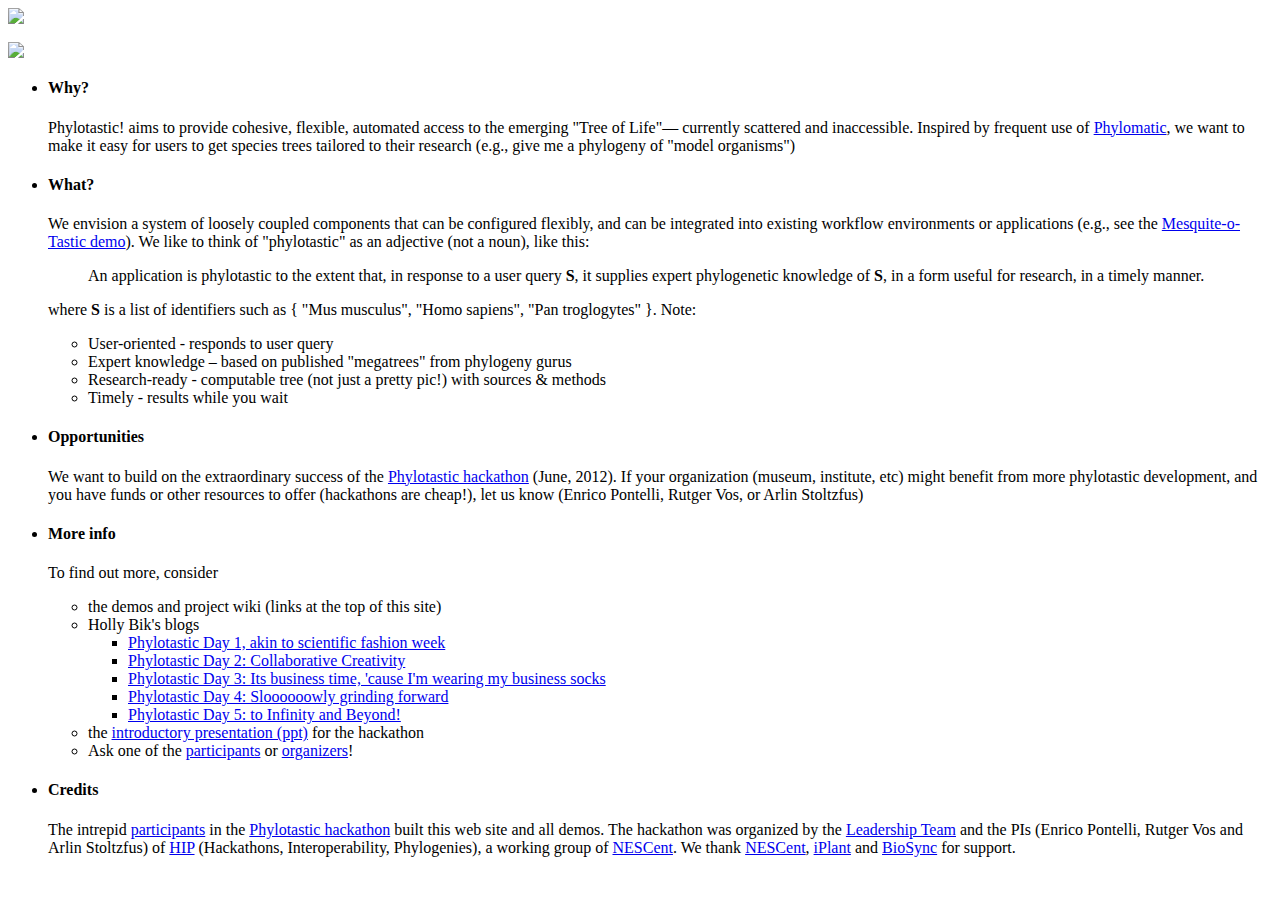
==== about.html @ c0a2b73f "tweak language" ====
<!DOCTYPE html PUBLIC "-//W3C//DTD HTML 4.01 Transitional//EN"
   "http://www.w3.org/TR/html4/loose.dtd">

<html lang="en">
<head>
	<meta http-equiv="Content-Type" content="text/html; charset=utf-8">
	<title>About the phylotastic project</title>
	<link rel="stylesheet" type="text/css" href="css/phylotastic.css">
</head>
<body>
<div class="wrapper clearfix">
<div class="header"><a href="./index.html"><img src="images/Phylotastic_logo.png"></a></div>
<div class="maincol">
	<br>
	<img src="images/about_black.png">
<ul class="demolist">
  <li> <h4>Why?</h4>
    <p>Phylotastic! aims to provide cohesive, flexible, automated access to the emerging "Tree of Life"— currently scattered and inaccessible.  Inspired by frequent use of <a href="http://phylodiversity.net/phylomatic/">Phylomatic</a>, we want to make it easy for users to get species trees tailored to their research (e.g., give me a phylogeny of "model organisms")</p>
</li>  
<li><h4>What?</h4>
    <p>We envision a system of loosely coupled components that can be configured flexibly, and can be integrated into existing workflow environments or applications (e.g., see the <a href="http://youtu.be/Lak-zjwFuhQ">Mesquite-o-Tastic demo</a>). We like to think of "phylotastic" as an adjective (not a noun), like this:</p> 

<blockquote>
An application is phylotastic to the extent that, in response to a user query <b>S</b>, it supplies expert phylogenetic knowledge of <b>S</b>, in a form useful for research, in a timely manner.   
</blockquote>

<p> where <b>S</b> is a list of identifiers such as { "Mus musculus", "Homo sapiens", "Pan troglogytes" }.  Note: </p>
<ul class="littleul">
<li>User-oriented - responds to user query
<li>Expert knowledge – based on published "megatrees" from phylogeny gurus
<li>Research-ready - computable tree (not just a pretty pic!) with sources & methods
<li>Timely - results while you wait 
</ul>
</li>
<li><h4>Opportunities</h4>
    <p>We want to build on the extraordinary success of the  <a href="http://www.evoio.org/wiki/Phylotastic">Phylotastic hackathon</a> (June, 2012).  If your organization (museum, institute, etc) might benefit from more phylotastic development, and you have funds or other resources to offer (hackathons are cheap!), let us know (Enrico Pontelli, Rutger Vos, or Arlin Stoltzfus)</p></li>

<li><h4>More info</h4>
	<p>To find out more, consider</p>
	<ul class="littleul">
	<li>the demos and project wiki (links at the top of this site)
	<li>Holly Bik's blogs 
<ul>
<li><a href=3D"http://scientificcouture.blogspot.com/2012/06/phylotastic-hackathon-akin-to.html">Phylotastic Day 1, akin to scientific fashion week</a></li>
<li><a href=3D"http://scientificcouture.blogspot.com/2012/06/phylotastic-day-2-collaborative.html">Phylotastic Day 2: Collaborative Creativity</a></li>
<li><a href=3D"http://scientificcouture.blogspot.com/2012/06/phylotastic-day-3-its-business-time.html">Phylotastic Day 3: Its business time, 'cause I'm wearing my business socks</a></li>
<li><a href=3D"http://scientificcouture.blogspot.com/2012/=
06/phylotastic-day-4-slooowly-grinding.html">Phylotastic Day 4: Sloooooowly grinding forward</a></li>
<li><a href=3D"http://scientificcouture.blogspot.com/2012/07/phylotastic-day-5-to-infinity-and.html">Phylotastic Day 5: to Infinity and Beyond!</a></li>
</ul>
		<li>the <a href="http://dl.dropbox.com/u/7727158/PhylotasticIntro/Phylotastic_intro_arlin.ppt">introductory presentation (ppt)</a> for the hackathon
	<li>Ask one of the <a href="http://www.evoio.org/wiki/PhylotasticParticipants">participants</a> or <a href="http://www.evoio.org/wiki/HIP#Leadership_Team">organizers</a>!
	</ul>
	
</li>
<li><h4>Credits</h4>
    <p>The intrepid <a href="http://www.evoio.org/wiki/PhylotasticParticipants">participants</a> in the <a href="http://www.evoio.org/wiki/Phylotastic">Phylotastic hackathon</a> built this web site and all demos. The hackathon was organized by the <a href="http://www.evoio.org/wiki/HIP#Leadership_Team">Leadership Team</a> and the PIs (Enrico Pontelli, Rutger Vos and Arlin Stoltzfus) of <a href="http://www.evoio.org/wiki/HIP">HIP</a> (Hackathons, Interoperability, Phylogenies), a working group of <a href="http://www.nescent.org">NESCent</a>.  We thank <a href="http://www.nescent.org">NESCent</a>, <a href="http://www.iplantcollaborative.org">iPlant</a> and <a href="http://synthesis.eol.org/">BioSync</a> for support.  </p>
</li>
</ul>
</div>
</div>
</body>
</html>
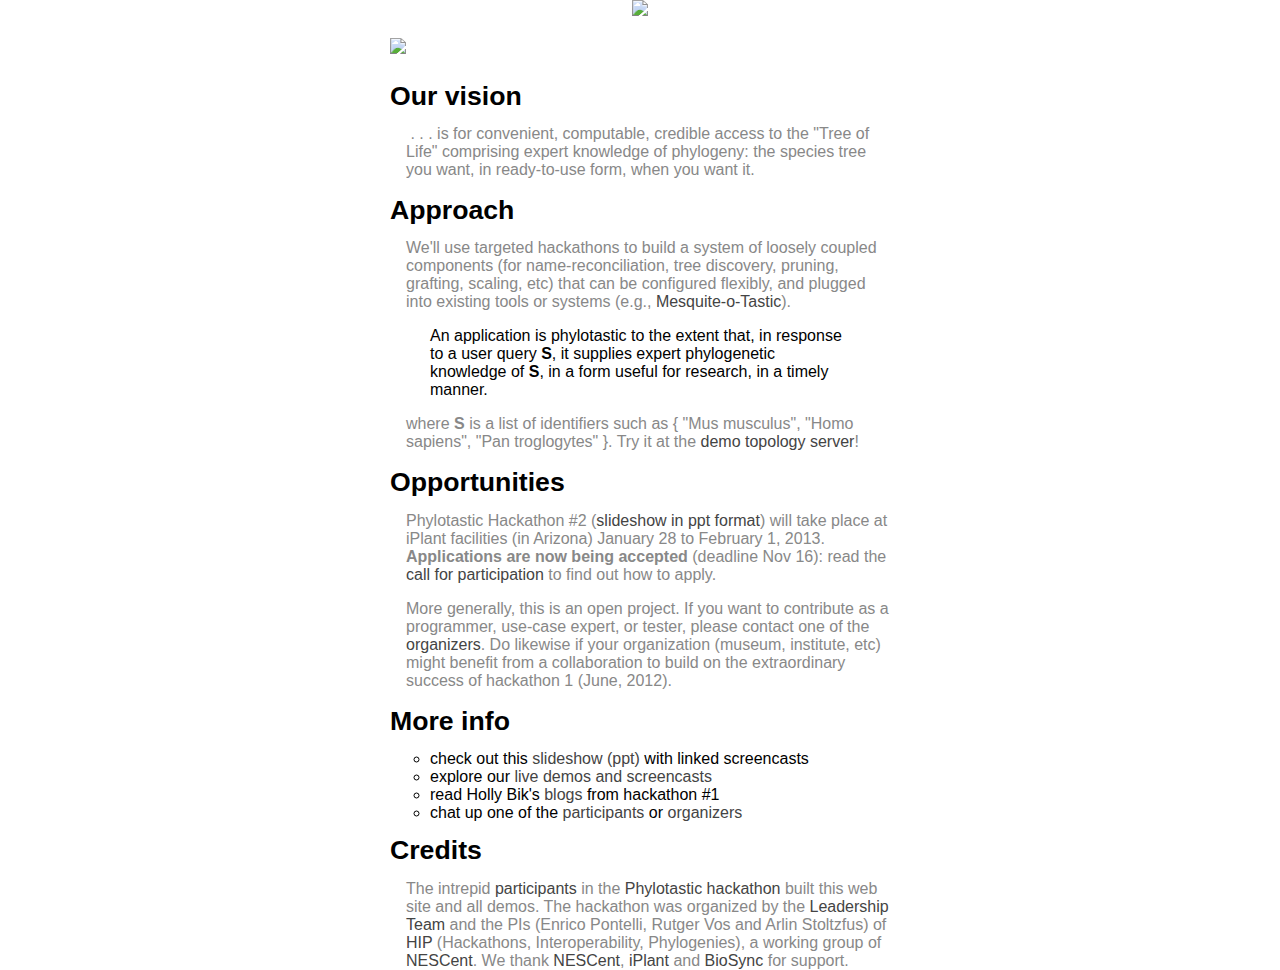
==== commit 6cf02666: "fixing css" ====
--- a/about.html
+++ b/about.html
@@ -14,48 +14,37 @@
 	<br>
 	<img src="images/about_black.png">
 <ul class="demolist">
-  <li> <h4>Why?</h4>
-    <p>Phylotastic! aims to provide cohesive, flexible, automated access to the emerging "Tree of Life"— currently scattered and inaccessible.  Inspired by frequent use of <a href="http://phylodiversity.net/phylomatic/">Phylomatic</a>, we want to make it easy for users to get species trees tailored to their research (e.g., give me a phylogeny of "model organisms")</p>
+  <li> <h4>Our vision</h4>
+    <p> . . . is for convenient, computable, credible access to the "Tree of Life" comprising expert knowledge of phylogeny: the species tree you want, in ready-to-use form, when you want it.</p>
 </li>  
-<li><h4>What?</h4>
-    <p>We envision a system of loosely coupled components that can be configured flexibly, and can be integrated into existing workflow environments or applications (e.g., see the <a href="http://youtu.be/Lak-zjwFuhQ">Mesquite-o-Tastic demo</a>). We like to think of "phylotastic" as an adjective (not a noun), like this:</p> 
+<li><h4>Approach</h4>
+    <p>We'll use targeted hackathons to build a system of loosely coupled components (for name-reconciliation, tree discovery, pruning, grafting, scaling, etc) that can be configured flexibly, and plugged into existing tools or systems (e.g., <a href="http://youtu.be/fdMQOVdQ8eM">Mesquite-o-Tastic</a>).</p> 
 
 <blockquote>
 An application is phylotastic to the extent that, in response to a user query <b>S</b>, it supplies expert phylogenetic knowledge of <b>S</b>, in a form useful for research, in a timely manner.   
 </blockquote>
 
-<p> where <b>S</b> is a list of identifiers such as { "Mus musculus", "Homo sapiens", "Pan troglogytes" }.  Note: </p>
-<ul class="littleul">
-<li>User-oriented - responds to user query
-<li>Expert knowledge – based on published "megatrees" from phylogeny gurus
-<li>Research-ready - computable tree (not just a pretty pic!) with sources & methods
-<li>Timely - results while you wait 
-</ul>
+<p> where <b>S</b> is a list of identifiers such as { "Mus musculus", "Homo sapiens", "Pan troglogytes" }.  Try it at the <a href="http://phylotastic-wg.nescent.org/script/phylotastic.cgi">demo topology server</a>! 
 </li>
 <li><h4>Opportunities</h4>
-    <p>We want to build on the extraordinary success of the  <a href="http://www.evoio.org/wiki/Phylotastic">Phylotastic hackathon</a> (June, 2012).  If your organization (museum, institute, etc) might benefit from more phylotastic development, and you have funds or other resources to offer (hackathons are cheap!), let us know (Enrico Pontelli, Rutger Vos, or Arlin Stoltzfus)</p></li>
+    <p>Phylotastic Hackathon #2 (<a href="http://dl.dropbox.com/u/7727158/Phylotastic_hackathon2.ppt">slideshow in ppt format</a>) will take place at iPlant facilities (in Arizona) January 28 to February 1, 2013.  <strong>Applications are now being accepted</strong> (deadline Nov 16): read the <a href="http://bit.ly/Rs8U4k">call for participation</a> to find out how to apply. 
+    <p>More generally, this is an open project.  If you want to contribute as a programmer, use-case expert, or tester, please contact one of the <a href="http://www.evoio.org/wiki/HIP#Leadership_Team">organizers</a>.  Do likewise if your organization (museum, institute, etc) might benefit from a collaboration to build on the extraordinary success of hackathon 1 (June, 2012).</p></li>
 
 <li><h4>More info</h4>
-	<p>To find out more, consider</p>
 	<ul class="littleul">
-	<li>the demos and project wiki (links at the top of this site)
-	<li>Holly Bik's blogs 
-<ul>
-<li><a href=3D"http://scientificcouture.blogspot.com/2012/06/phylotastic-hackathon-akin-to.html">Phylotastic Day 1, akin to scientific fashion week</a></li>
-<li><a href=3D"http://scientificcouture.blogspot.com/2012/06/phylotastic-day-2-collaborative.html">Phylotastic Day 2: Collaborative Creativity</a></li>
-<li><a href=3D"http://scientificcouture.blogspot.com/2012/06/phylotastic-day-3-its-business-time.html">Phylotastic Day 3: Its business time, 'cause I'm wearing my business socks</a></li>
-<li><a href=3D"http://scientificcouture.blogspot.com/2012/=
-06/phylotastic-day-4-slooowly-grinding.html">Phylotastic Day 4: Sloooooowly grinding forward</a></li>
-<li><a href=3D"http://scientificcouture.blogspot.com/2012/07/phylotastic-day-5-to-infinity-and.html">Phylotastic Day 5: to Infinity and Beyond!</a></li>
-</ul>
-		<li>the <a href="http://dl.dropbox.com/u/7727158/PhylotasticIntro/Phylotastic_intro_arlin.ppt">introductory presentation (ppt)</a> for the hackathon
-	<li>Ask one of the <a href="http://www.evoio.org/wiki/PhylotasticParticipants">participants</a> or <a href="http://www.evoio.org/wiki/HIP#Leadership_Team">organizers</a>!
+	<li>check out this <a href="http://dl.dropbox.com/u/7727158/Phylotastic_hackathon2.ppt">slideshow (ppt)</a> with linked screencasts
+	<li>explore our <a href="http://www.phylotastic.org/demos">live demos and screencasts</a> 
+	<li>read Holly Bik's <a href="http://scientificcouture.blogspot.com/search?q=phylotastic">blogs</a> from hackathon #1
+		
+	<li>chat up one of the <a href="http://www.evoio.org/wiki/PhylotasticParticipants">participants</a> or <a href="http://www.evoio.org/wiki/HIP#Leadership_Team">organizers</a>
 	</ul>
 	
 </li>
 <li><h4>Credits</h4>
     <p>The intrepid <a href="http://www.evoio.org/wiki/PhylotasticParticipants">participants</a> in the <a href="http://www.evoio.org/wiki/Phylotastic">Phylotastic hackathon</a> built this web site and all demos. The hackathon was organized by the <a href="http://www.evoio.org/wiki/HIP#Leadership_Team">Leadership Team</a> and the PIs (Enrico Pontelli, Rutger Vos and Arlin Stoltzfus) of <a href="http://www.evoio.org/wiki/HIP">HIP</a> (Hackathons, Interoperability, Phylogenies), a working group of <a href="http://www.nescent.org">NESCent</a>.  We thank <a href="http://www.nescent.org">NESCent</a>, <a href="http://www.iplantcollaborative.org">iPlant</a> and <a href="http://synthesis.eol.org/">BioSync</a> for support.  </p>
 </li>
+<p> 
+</p>
 </ul>
 </div>
 </div>
--- a/css/phylotastic.css
+++ b/css/phylotastic.css
@@ -0,0 +1,133 @@
+body, html {
+    font-family: Helvetica;
+    font-size: 14pt;
+    width: 100%;
+    height: 100%;
+    margin: 0;
+    padding: 0;
+    text-align: center;
+}
+
+h4 {
+    font-size: 20pt;
+    margin: .5em 0;
+}
+
+div.wrapper {
+    width: 100%;
+    height: 100%;
+    margin: 0;
+    padding: 0;
+	text-align: center;
+}
+
+div.maincol {
+    width: 500px;
+    text-align: left;
+    margin: auto;
+}
+
+div.navwrapper {
+    left:50%;
+}
+
+ul.demolist {
+    padding-left: 0;
+    font-family: Helvetica;
+    font-size: 20pt;
+    list-style-type: none;
+}
+
+ul.demolist li {
+    
+}
+
+ul.demolist li p{
+    margin-left: 1em;
+    margin-top: 5px;
+    font-size: 12pt;
+    color: #888;
+}
+
+ul.demolist li a{
+    text-decoration: none;
+    color: #444;
+}
+
+ul.demolist li a:hover{
+    color: #7AC943;
+}
+
+ul.nav {
+    width: 100%;
+    list-style-type: none;
+    display: block;
+    margin: auto;
+}
+
+ul.nav li {
+    display:inline;
+    float: left;
+    margin: 1em;
+/*    padding: 0;*/
+}
+
+ul.nav li a {
+    background-color: #000;
+    display:inline-block;
+}
+
+ul.nav li a:hover {
+    background-color: #7AC943;
+}
+
+ul.littleul {
+    font-size: 12pt;
+/*    list-style-type: none;*/
+}
+
+blockquote {
+    font-size: 12pt;
+}
+
+div.centered {
+    float: left;
+/*    position: absolute; top:50%; width: 100%;*/
+}
+
+img.logo {
+    margin: auto;
+    z-index:-1;
+    margin-top: 108px;
+}
+
+div#accordion {
+    height: 50%;
+    width:79%;
+    position: absolute;
+    z-index: 3;
+}
+
+#tabs { min-height: 600px; height: 95%; background: #eee;} 
+	.tabs-bottom { position: relative; } 
+	.tabs-bottom .ui-tabs-panel { /*height: 140px;*/ overflow: auto; } 
+	.tabs-bottom .ui-tabs-nav { position: absolute !important; left: 0; bottom: 0; right:0; padding: 0 0.2em 0 0; } 
+	.tabs-bottom .ui-tabs-nav li { margin-top: -2px !important; margin-bottom: 1px !important; border-top: none; border-bottom-width: 1px; }
+	.ui-tabs-selected { margin-top: -3px !important; }
+
+.ui-tabs .ui-tabs-panel {
+    padding-left: 0px;
+    padding-right: 0px;
+}
+
+.clearfix {
+    display: inline-block;
+}
+
+html[xmlns] .clearfix {
+    display: block;
+}
+
+* html .clearfix {
+    height: 1%;
+}
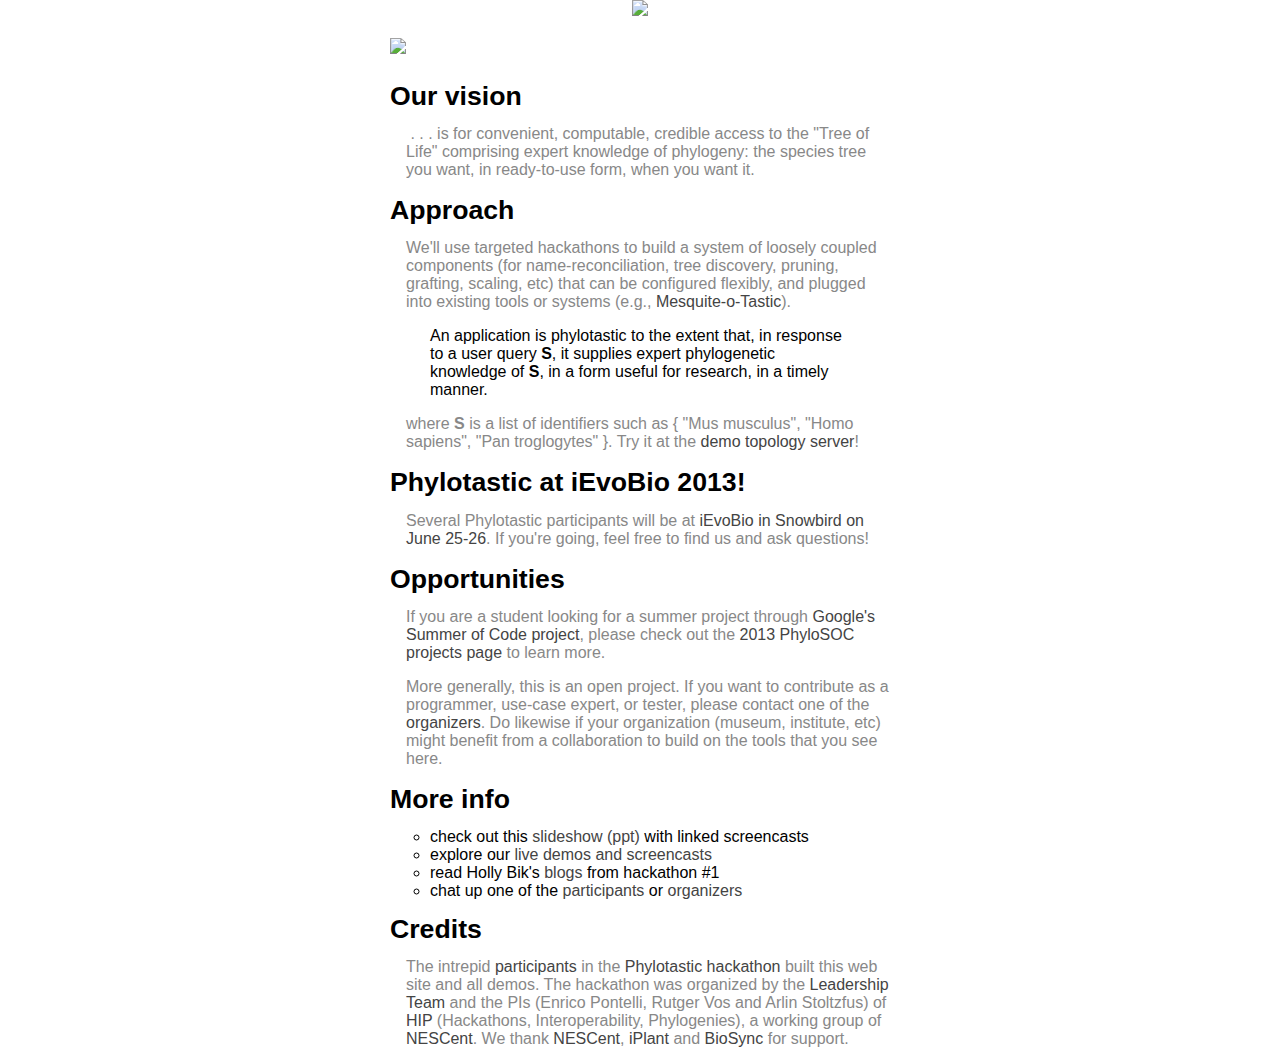
==== commit f7c948ea: "Adding a blurb and link to iEvoBio info" ====
--- a/about.html
+++ b/about.html
@@ -26,9 +26,12 @@
 
 <p> where <b>S</b> is a list of identifiers such as { "Mus musculus", "Homo sapiens", "Pan troglogytes" }.  Try it at the <a href="http://phylotastic-wg.nescent.org/script/phylotastic.cgi">demo topology server</a>! 
 </li>
+<li><h4>Phylotastic at iEvoBio 2013!</h4>
+	<p>Several Phylotastic participants will be at <a href="http://www.evoio.org/wiki/Phylotastic_at_iEvoBio_2013!">iEvoBio in Snowbird on June 25-26</a>. If you're going, feel free to find us and ask questions!</p>
+</li>
 <li><h4>Opportunities</h4>
-    <p>Phylotastic Hackathon #2 (<a href="http://dl.dropbox.com/u/7727158/Phylotastic_hackathon2.ppt">slideshow in ppt format</a>) will take place at iPlant facilities (in Arizona) January 28 to February 1, 2013.  <strong>Applications are now being accepted</strong> (deadline Nov 16): read the <a href="http://bit.ly/Rs8U4k">call for participation</a> to find out how to apply. 
-    <p>More generally, this is an open project.  If you want to contribute as a programmer, use-case expert, or tester, please contact one of the <a href="http://www.evoio.org/wiki/HIP#Leadership_Team">organizers</a>.  Do likewise if your organization (museum, institute, etc) might benefit from a collaboration to build on the extraordinary success of hackathon 1 (June, 2012).</p></li>
+    <p>If you are a student looking for a summer project through <a href="http://www.google-melange.com/gsoc/homepage/google/gsoc2013">Google's Summer of Code project</a>, please check out the <a href="http://informatics.nescent.org/wiki/Phyloinformatics_Summer_of_Code_2013">2013 PhyloSOC projects page</a> to learn more.  
+    <p>More generally, this is an open project.  If you want to contribute as a programmer, use-case expert, or tester, please contact one of the <a href="http://www.evoio.org/wiki/HIP#Leadership_Team">organizers</a>.  Do likewise if your organization (museum, institute, etc) might benefit from a collaboration to build on the tools that you see here.</p></li>
 
 <li><h4>More info</h4>
 	<ul class="littleul">
@@ -49,4 +52,4 @@
 </div>
 </div>
 </body>
-</html>+</html>
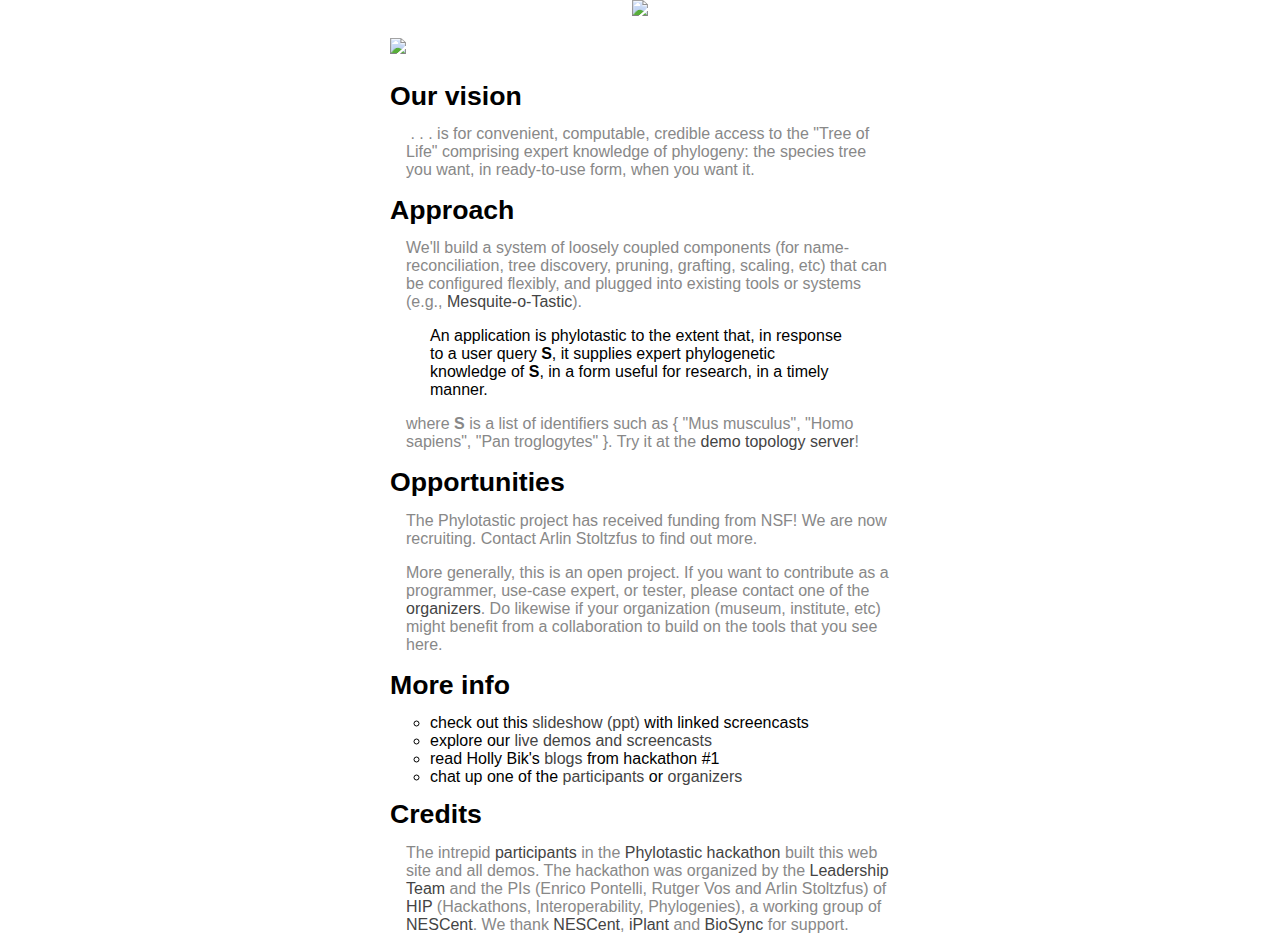
==== commit 13282437: "added a note that we are recruiting." ====
--- a/about.html
+++ b/about.html
@@ -18,7 +18,7 @@
     <p> . . . is for convenient, computable, credible access to the "Tree of Life" comprising expert knowledge of phylogeny: the species tree you want, in ready-to-use form, when you want it.</p>
 </li>  
 <li><h4>Approach</h4>
-    <p>We'll use targeted hackathons to build a system of loosely coupled components (for name-reconciliation, tree discovery, pruning, grafting, scaling, etc) that can be configured flexibly, and plugged into existing tools or systems (e.g., <a href="http://youtu.be/fdMQOVdQ8eM">Mesquite-o-Tastic</a>).</p> 
+    <p>We'll build a system of loosely coupled components (for name-reconciliation, tree discovery, pruning, grafting, scaling, etc) that can be configured flexibly, and plugged into existing tools or systems (e.g., <a href="http://youtu.be/fdMQOVdQ8eM">Mesquite-o-Tastic</a>).</p> 
 
 <blockquote>
 An application is phylotastic to the extent that, in response to a user query <b>S</b>, it supplies expert phylogenetic knowledge of <b>S</b>, in a form useful for research, in a timely manner.   
@@ -26,17 +26,15 @@
 
 <p> where <b>S</b> is a list of identifiers such as { "Mus musculus", "Homo sapiens", "Pan troglogytes" }.  Try it at the <a href="http://phylotastic-wg.nescent.org/script/phylotastic.cgi">demo topology server</a>! 
 </li>
-<li><h4>Phylotastic at iEvoBio 2013!</h4>
-	<p>Several Phylotastic participants will be at <a href="http://www.evoio.org/wiki/Phylotastic_at_iEvoBio_2013!">iEvoBio in Snowbird on June 25-26</a>. If you're going, feel free to find us and ask questions!</p>
-</li>
+
 <li><h4>Opportunities</h4>
-    <p>If you are a student looking for a summer project through <a href="http://www.google-melange.com/gsoc/homepage/google/gsoc2013">Google's Summer of Code project</a>, please check out the <a href="http://informatics.nescent.org/wiki/Phyloinformatics_Summer_of_Code_2013">2013 PhyloSOC projects page</a> to learn more.  
+    <p>The Phylotastic project has received funding from NSF!  We are now recruiting.  Contact Arlin Stoltzfus to find out more.
     <p>More generally, this is an open project.  If you want to contribute as a programmer, use-case expert, or tester, please contact one of the <a href="http://www.evoio.org/wiki/HIP#Leadership_Team">organizers</a>.  Do likewise if your organization (museum, institute, etc) might benefit from a collaboration to build on the tools that you see here.</p></li>
 
 <li><h4>More info</h4>
 	<ul class="littleul">
 	<li>check out this <a href="http://dl.dropbox.com/u/7727158/Phylotastic_hackathon2.ppt">slideshow (ppt)</a> with linked screencasts
-	<li>explore our <a href="http://www.phylotastic.org/demos">live demos and screencasts</a> 
+	<li>explore our <a href="/demos.html">live demos and screencasts</a> 
 	<li>read Holly Bik's <a href="http://scientificcouture.blogspot.com/search?q=phylotastic">blogs</a> from hackathon #1
 		
 	<li>chat up one of the <a href="http://www.evoio.org/wiki/PhylotasticParticipants">participants</a> or <a href="http://www.evoio.org/wiki/HIP#Leadership_Team">organizers</a>
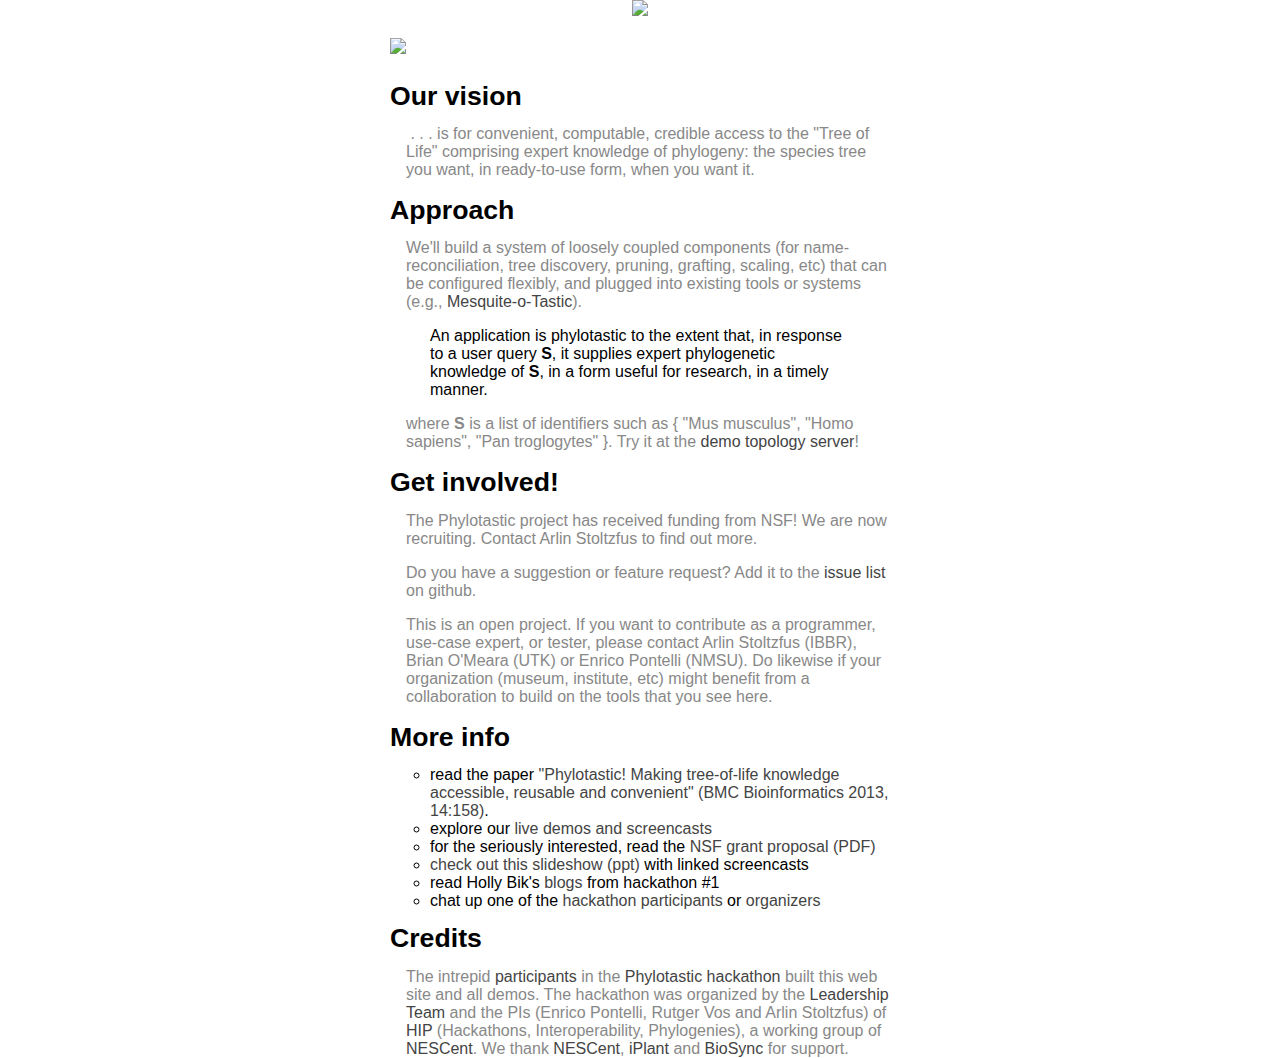
==== commit 9c1ff4d9: "Updated links of web site to reflect NMSU" ====
--- a/about.html
+++ b/about.html
@@ -24,20 +24,22 @@
 An application is phylotastic to the extent that, in response to a user query <b>S</b>, it supplies expert phylogenetic knowledge of <b>S</b>, in a form useful for research, in a timely manner.   
 </blockquote>
 
-<p> where <b>S</b> is a list of identifiers such as { "Mus musculus", "Homo sapiens", "Pan troglogytes" }.  Try it at the <a href="http://phylotastic-wg.nescent.org/script/phylotastic.cgi">demo topology server</a>! 
+<p> where <b>S</b> is a list of identifiers such as { "Mus musculus", "Homo sapiens", "Pan troglogytes" }.  Try it at the <a href="http://phylotastic-wg.cs.nmsu.edu/script/phylotastic.cgi">demo topology server</a>! 
 </li>
 
-<li><h4>Opportunities</h4>
+<li><h4>Get involved!</h4>
     <p>The Phylotastic project has received funding from NSF!  We are now recruiting.  Contact Arlin Stoltzfus to find out more.
-    <p>More generally, this is an open project.  If you want to contribute as a programmer, use-case expert, or tester, please contact one of the <a href="http://www.evoio.org/wiki/HIP#Leadership_Team">organizers</a>.  Do likewise if your organization (museum, institute, etc) might benefit from a collaboration to build on the tools that you see here.</p></li>
+    <p>Do you have a suggestion or feature request?  Add it to the <a href="https://github.com/phylotastic/phylotastic/issues">issue list</a> on github. 
+    <p>This is an open project.  If you want to contribute as a programmer, use-case expert, or tester, please contact Arlin Stoltzfus (IBBR), Brian O'Meara (UTK) or Enrico Pontelli (NMSU).  Do likewise if your organization (museum, institute, etc) might benefit from a collaboration to build on the tools that you see here.</p></li>
 
 <li><h4>More info</h4>
 	<ul class="littleul">
+	<li>read the paper <a href="http://www.biomedcentral.com/1471-2105/14/158">"Phylotastic! Making tree-of-life knowledge accessible, reusable and convenient" (BMC Bioinformatics 2013, 14:158)</a>.
+	<li> explore our <a href="/demos.html">live demos and screencasts</a> 
+	<li>for the seriously interested, read the <a href="docs/NSF_proposal_2014.pdf">NSF grant proposal (PDF)<a></li>
 	<li>check out this <a href="http://dl.dropbox.com/u/7727158/Phylotastic_hackathon2.ppt">slideshow (ppt)</a> with linked screencasts
-	<li>explore our <a href="/demos.html">live demos and screencasts</a> 
 	<li>read Holly Bik's <a href="http://scientificcouture.blogspot.com/search?q=phylotastic">blogs</a> from hackathon #1
-		
-	<li>chat up one of the <a href="http://www.evoio.org/wiki/PhylotasticParticipants">participants</a> or <a href="http://www.evoio.org/wiki/HIP#Leadership_Team">organizers</a>
+	<li>chat up one of the <a href="http://www.evoio.org/wiki/PhylotasticParticipants">hackathon participants</a> or <a href="http://www.evoio.org/wiki/HIP#Leadership_Team">organizers</a>
 	</ul>
 	
 </li>
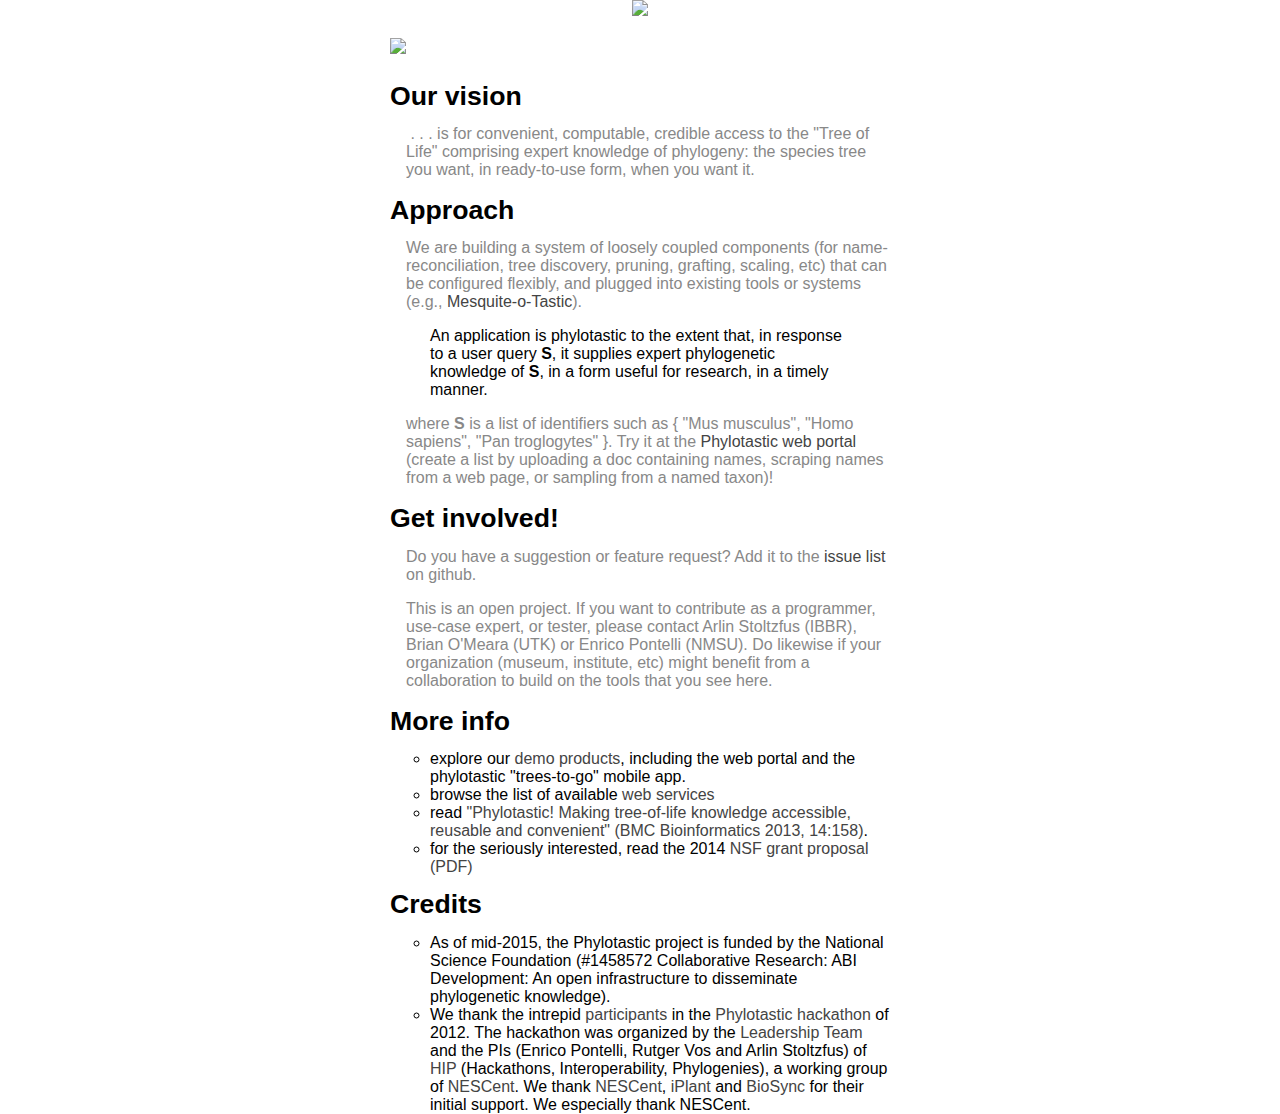
==== commit 96f80dfc: "added NSF grant info" ====
--- a/about.html
+++ b/about.html
@@ -1,55 +1,63 @@
-<!DOCTYPE html PUBLIC "-//W3C//DTD HTML 4.01 Transitional//EN"
-   "http://www.w3.org/TR/html4/loose.dtd">
-
-<html lang="en">
-<head>
-	<meta http-equiv="Content-Type" content="text/html; charset=utf-8">
-	<title>About the phylotastic project</title>
-	<link rel="stylesheet" type="text/css" href="css/phylotastic.css">
-</head>
-<body>
-<div class="wrapper clearfix">
-<div class="header"><a href="./index.html"><img src="images/Phylotastic_logo.png"></a></div>
-<div class="maincol">
-	<br>
-	<img src="images/about_black.png">
-<ul class="demolist">
-  <li> <h4>Our vision</h4>
-    <p> . . . is for convenient, computable, credible access to the "Tree of Life" comprising expert knowledge of phylogeny: the species tree you want, in ready-to-use form, when you want it.</p>
-</li>  
-<li><h4>Approach</h4>
-    <p>We'll build a system of loosely coupled components (for name-reconciliation, tree discovery, pruning, grafting, scaling, etc) that can be configured flexibly, and plugged into existing tools or systems (e.g., <a href="http://youtu.be/fdMQOVdQ8eM">Mesquite-o-Tastic</a>).</p> 
-
-<blockquote>
-An application is phylotastic to the extent that, in response to a user query <b>S</b>, it supplies expert phylogenetic knowledge of <b>S</b>, in a form useful for research, in a timely manner.   
-</blockquote>
-
-<p> where <b>S</b> is a list of identifiers such as { "Mus musculus", "Homo sapiens", "Pan troglogytes" }.  Try it at the <a href="http://phylotastic-wg.cs.nmsu.edu/script/phylotastic.cgi">demo topology server</a>! 
-</li>
-
-<li><h4>Get involved!</h4>
-    <p>The Phylotastic project has received funding from NSF!  We are now recruiting.  Contact Arlin Stoltzfus to find out more.
-    <p>Do you have a suggestion or feature request?  Add it to the <a href="https://github.com/phylotastic/phylotastic/issues">issue list</a> on github. 
-    <p>This is an open project.  If you want to contribute as a programmer, use-case expert, or tester, please contact Arlin Stoltzfus (IBBR), Brian O'Meara (UTK) or Enrico Pontelli (NMSU).  Do likewise if your organization (museum, institute, etc) might benefit from a collaboration to build on the tools that you see here.</p></li>
-
-<li><h4>More info</h4>
-	<ul class="littleul">
-	<li>read the paper <a href="http://www.biomedcentral.com/1471-2105/14/158">"Phylotastic! Making tree-of-life knowledge accessible, reusable and convenient" (BMC Bioinformatics 2013, 14:158)</a>.
-	<li> explore our <a href="/demos.html">live demos and screencasts</a> 
-	<li>for the seriously interested, read the <a href="docs/NSF_proposal_2014.pdf">NSF grant proposal (PDF)<a></li>
-	<li>check out this <a href="http://dl.dropbox.com/u/7727158/Phylotastic_hackathon2.ppt">slideshow (ppt)</a> with linked screencasts
-	<li>read Holly Bik's <a href="http://scientificcouture.blogspot.com/search?q=phylotastic">blogs</a> from hackathon #1
-	<li>chat up one of the <a href="http://www.evoio.org/wiki/PhylotasticParticipants">hackathon participants</a> or <a href="http://www.evoio.org/wiki/HIP#Leadership_Team">organizers</a>
-	</ul>
-	
-</li>
-<li><h4>Credits</h4>
-    <p>The intrepid <a href="http://www.evoio.org/wiki/PhylotasticParticipants">participants</a> in the <a href="http://www.evoio.org/wiki/Phylotastic">Phylotastic hackathon</a> built this web site and all demos. The hackathon was organized by the <a href="http://www.evoio.org/wiki/HIP#Leadership_Team">Leadership Team</a> and the PIs (Enrico Pontelli, Rutger Vos and Arlin Stoltzfus) of <a href="http://www.evoio.org/wiki/HIP">HIP</a> (Hackathons, Interoperability, Phylogenies), a working group of <a href="http://www.nescent.org">NESCent</a>.  We thank <a href="http://www.nescent.org">NESCent</a>, <a href="http://www.iplantcollaborative.org">iPlant</a> and <a href="http://synthesis.eol.org/">BioSync</a> for support.  </p>
-</li>
-<p> 
-</p>
-</ul>
-</div>
-</div>
-</body>
-</html>
+<!DOCTYPE html PUBLIC "-//W3C//DTD HTML 4.01 Transitional//EN" "http://www.w3.org/TR/html4/loose.dtd">
+<html lang="en"><head>
+
+
+
+
+	<meta http-equiv="Content-Type" content="text/html; charset=utf-8"><title>About the phylotastic project</title>
+	
+	<link rel="stylesheet" type="text/css" href="css/phylotastic.css"></head><body>
+<div class="wrapper clearfix">
+<div class="header"><a href="./index.html"><img src="images/Phylotastic_logo.png"></a></div>
+<div class="maincol">
+	<br>
+	<img src="images/about_black.png">
+<ul class="demolist">
+  <li> <h4>Our vision</h4>
+    <p>&nbsp;. . . is
+for convenient, computable, credible access to the "Tree of Life"
+comprising expert knowledge of phylogeny: the species tree you want, in
+ready-to-use form, when you want it.</p>
+</li>  
+<li><h4>Approach</h4>
+    <p>We are building a system of loosely coupled
+components (for name-reconciliation, tree discovery, pruning, grafting,
+scaling, etc) that can be configured flexibly, and plugged into
+existing tools or systems (e.g., <a target="_blank" href="http://youtu.be/fdMQOVdQ8eM">Mesquite-o-Tastic</a>).</p> 
+
+<blockquote>
+An application is phylotastic to the extent that, in response to a user query <b>S</b>, it supplies expert phylogenetic knowledge of <b>S</b>, in a form useful for research, in a timely manner.   
+</blockquote>
+
+<p> where <b>S</b> is a list of identifiers such as { "Mus musculus", "Homo sapiens", "Pan troglogytes" }.  Try it at the <a href="http://phylo.cs.nmsu.edu:3000" target="_top">Phylotastic web portal</a> (create a list by uploading a doc containing names, scraping names from a web page, or sampling from a named taxon)! 
+
+
+</p></li><li><h4>Get involved!</h4>
+    <p>Do you have a suggestion or feature request?  Add it to the <a href="https://github.com/phylotastic/phylotastic/issues">issue list</a> on github. 
+    </p><p>This
+is an open project. If you want to contribute as a programmer, use-case
+expert, or tester, please contact Arlin Stoltzfus (IBBR), Brian O'Meara
+(UTK) or Enrico Pontelli (NMSU). Do likewise if your organization
+(museum, institute, etc) might benefit from a collaboration to build on
+the tools that you see here.</p></li>
+
+<li><h4>More info</h4>
+	 <ul class="littleul">
+	<li> explore our <a href="demos.html">demo products</a>, including the web portal and the phylotastic "trees-to-go" mobile app.  </li>
+	<li>browse the list of available <a href="services.html">web services</a> </li>	 
+	<li>read <a href="http://www.biomedcentral.com/1471-2105/14/158">"Phylotastic! Making tree-of-life knowledge accessible, reusable and convenient" (BMC Bioinformatics 2013, 14:158)</a>.</li>
+	<li>for the seriously interested, read the 2014 <a href="docs/NSF_proposal_2014.pdf">NSF grant proposal (PDF)</a></li>
+</ul>
+	
+</li>
+<li><h4>Credits</h4>
+    <ul class="littleul">
+    <li>As of mid-2015, the Phylotastic project is funded by the National Science Foundation (#1458572 Collaborative Research: ABI Development: An open infrastructure to disseminate phylogenetic knowledge).</li>
+    <li>We thank the intrepid <a href="http://www.evoio.org/wiki/PhylotasticParticipants">participants</a> in the <a href="http://www.evoio.org/wiki/Phylotastic">Phylotastic hackathon</a> of 2012. The hackathon was organized by the <a href="http://www.evoio.org/wiki/HIP#Leadership_Team">Leadership Team</a> and the PIs (Enrico Pontelli, Rutger Vos and Arlin Stoltzfus) of <a href="http://www.evoio.org/wiki/HIP">HIP</a> (Hackathons, Interoperability, Phylogenies), a working group of <a href="http://www.nescent.org">NESCent</a>.  We thank <a href="http://www.nescent.org">NESCent</a>, <a href="http://www.iplantcollaborative.org">iPlant</a> and <a href="http://synthesis.eol.org/">BioSync</a> for their initial support.  We especially thank NESCent. </p>
+</li>
+<p> 
+</p>
+</ul>
+</div>
+</div>
+</body></html>